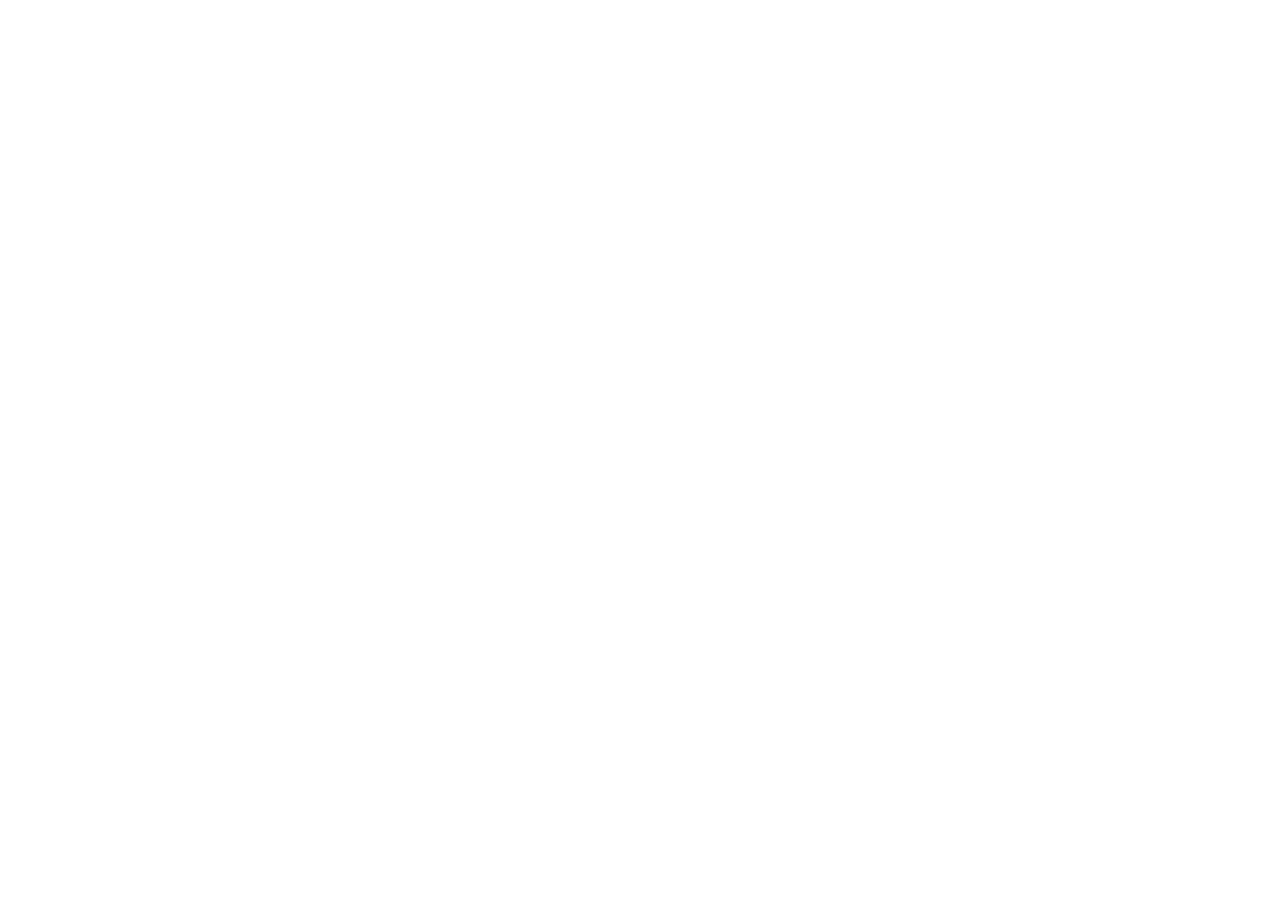
==== FLEXBOX/0-display-flex.html @ 961e91a3 "html" ====
<!DOCTYPE html>
<html lang="en">
<head>
  <meta charset="UTF-8">
  <meta http-equiv="X-UA-Compatible" content="IE=edge">
  <meta name="viewport" content="width=device-width, initial-scale=1.0">
  <title>Fundamentos - display flex</title>
</head>
<body>
  
</body>
</html>
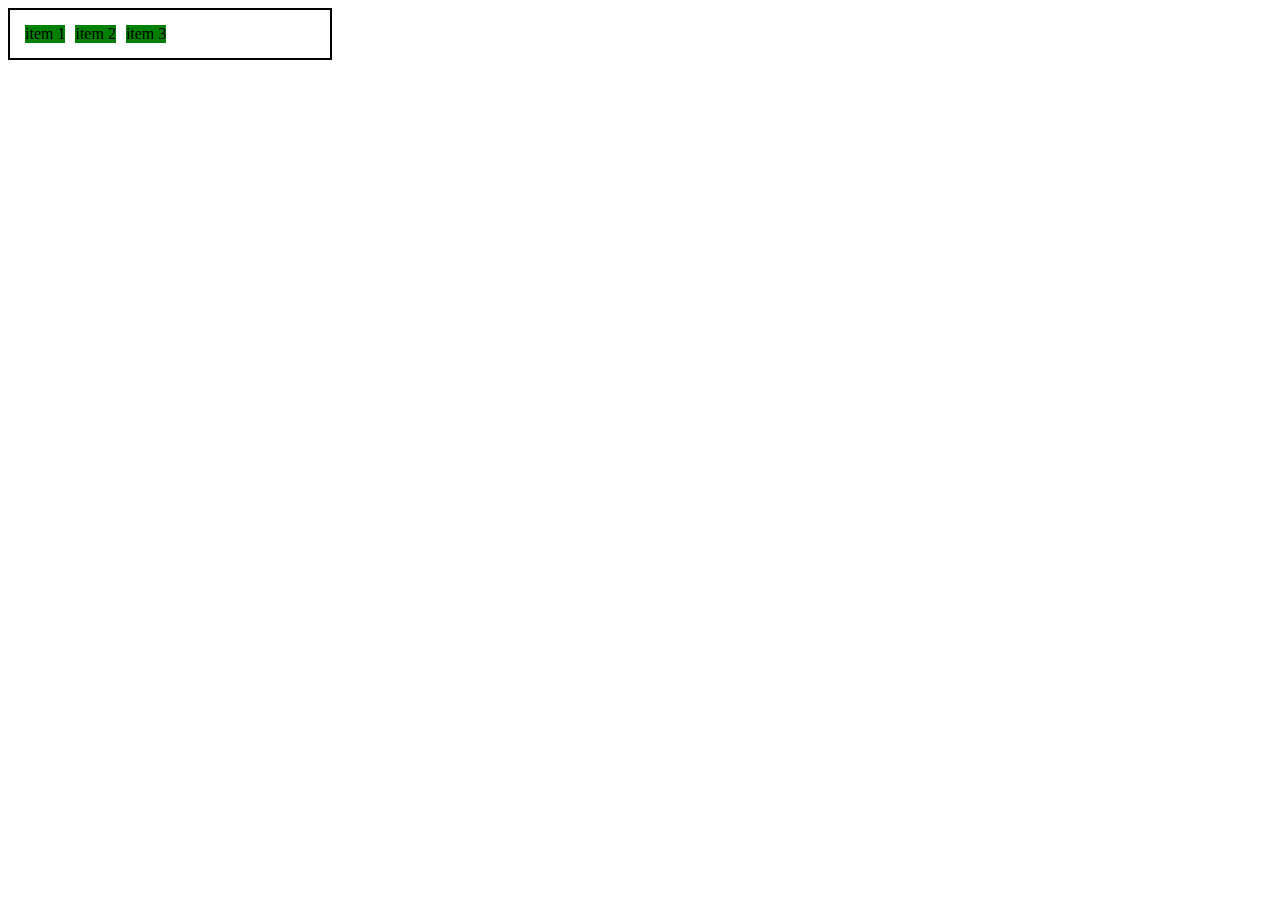
==== commit d5a846f2: "display" ====
--- a/FLEXBOX/0-display-flex.html
+++ b/FLEXBOX/0-display-flex.html
@@ -1,12 +1,35 @@
 <!DOCTYPE html>
 <html lang="en">
+
 <head>
   <meta charset="UTF-8">
   <meta http-equiv="X-UA-Compatible" content="IE=edge">
   <meta name="viewport" content="width=device-width, initial-scale=1.0">
   <title>Fundamentos - display flex</title>
+  <style>
+    .flex {
+      max-width: 300px;
+      padding: 10px;
+      border: 2px solid black;
+      display:flex
+    }
+
+    .item {
+      background-color: green;
+      margin: 5px;
+    }
+  </style>
+
+
 </head>
+
 <body>
-  
+  <div class ="flex">
+    <div class="item">item 1</div>
+    <div class="item">item 2</div>
+    <div class="item">item 3</div>  
+  </div>
+
 </body>
+
 </html>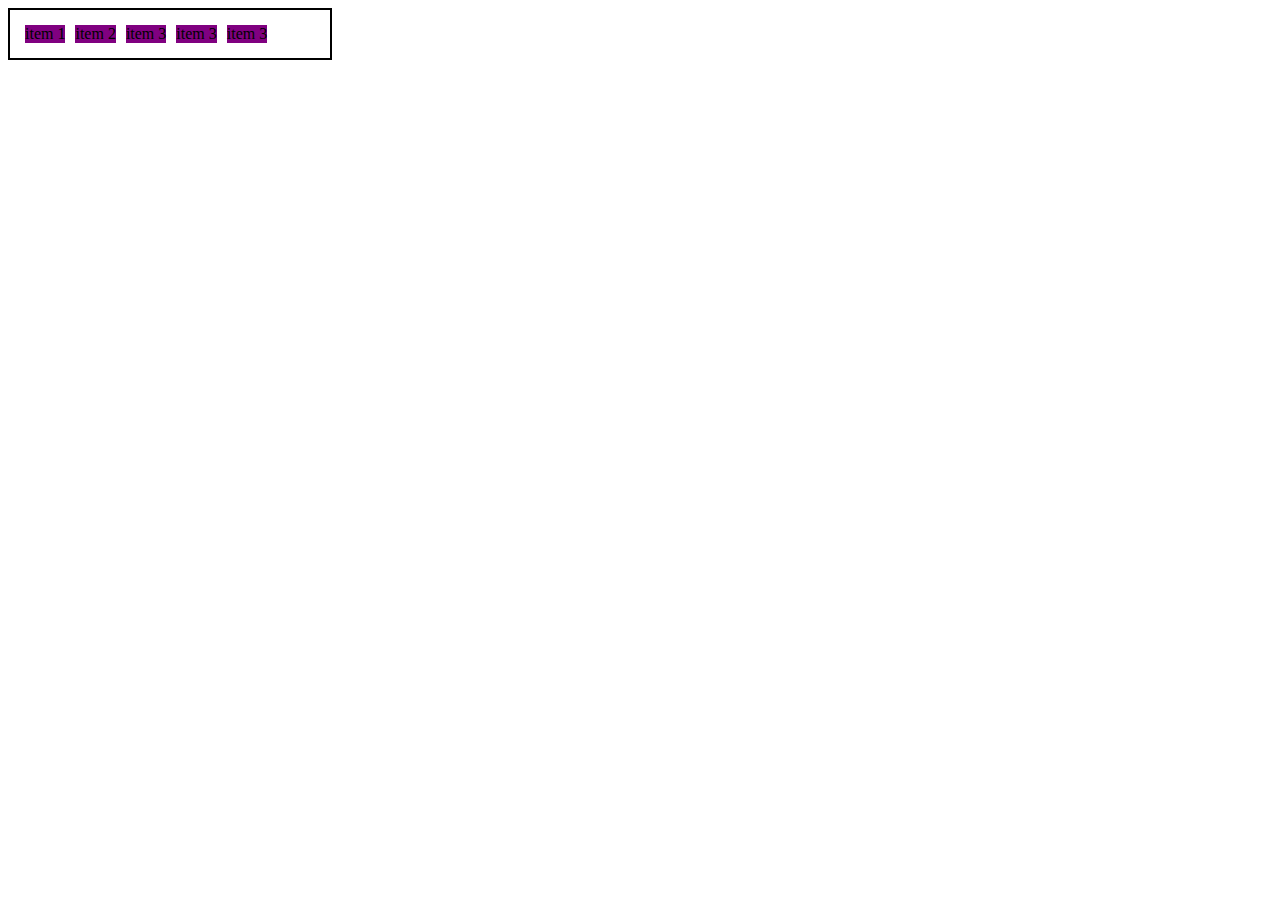
==== commit bf1790c7: "Fundamentos - Flex direction" ====
--- a/FLEXBOX/0-display-flex.html
+++ b/FLEXBOX/0-display-flex.html
@@ -15,7 +15,7 @@
     }
 
     .item {
-      background-color: green;
+      background-color: purple;
       margin: 5px;
     }
   </style>
@@ -28,6 +28,10 @@
     <div class="item">item 1</div>
     <div class="item">item 2</div>
     <div class="item">item 3</div>  
+    <div class="item">item 3</div>
+    <div class="item">item 3</div>
+    
+    
   </div>
 
 </body>
